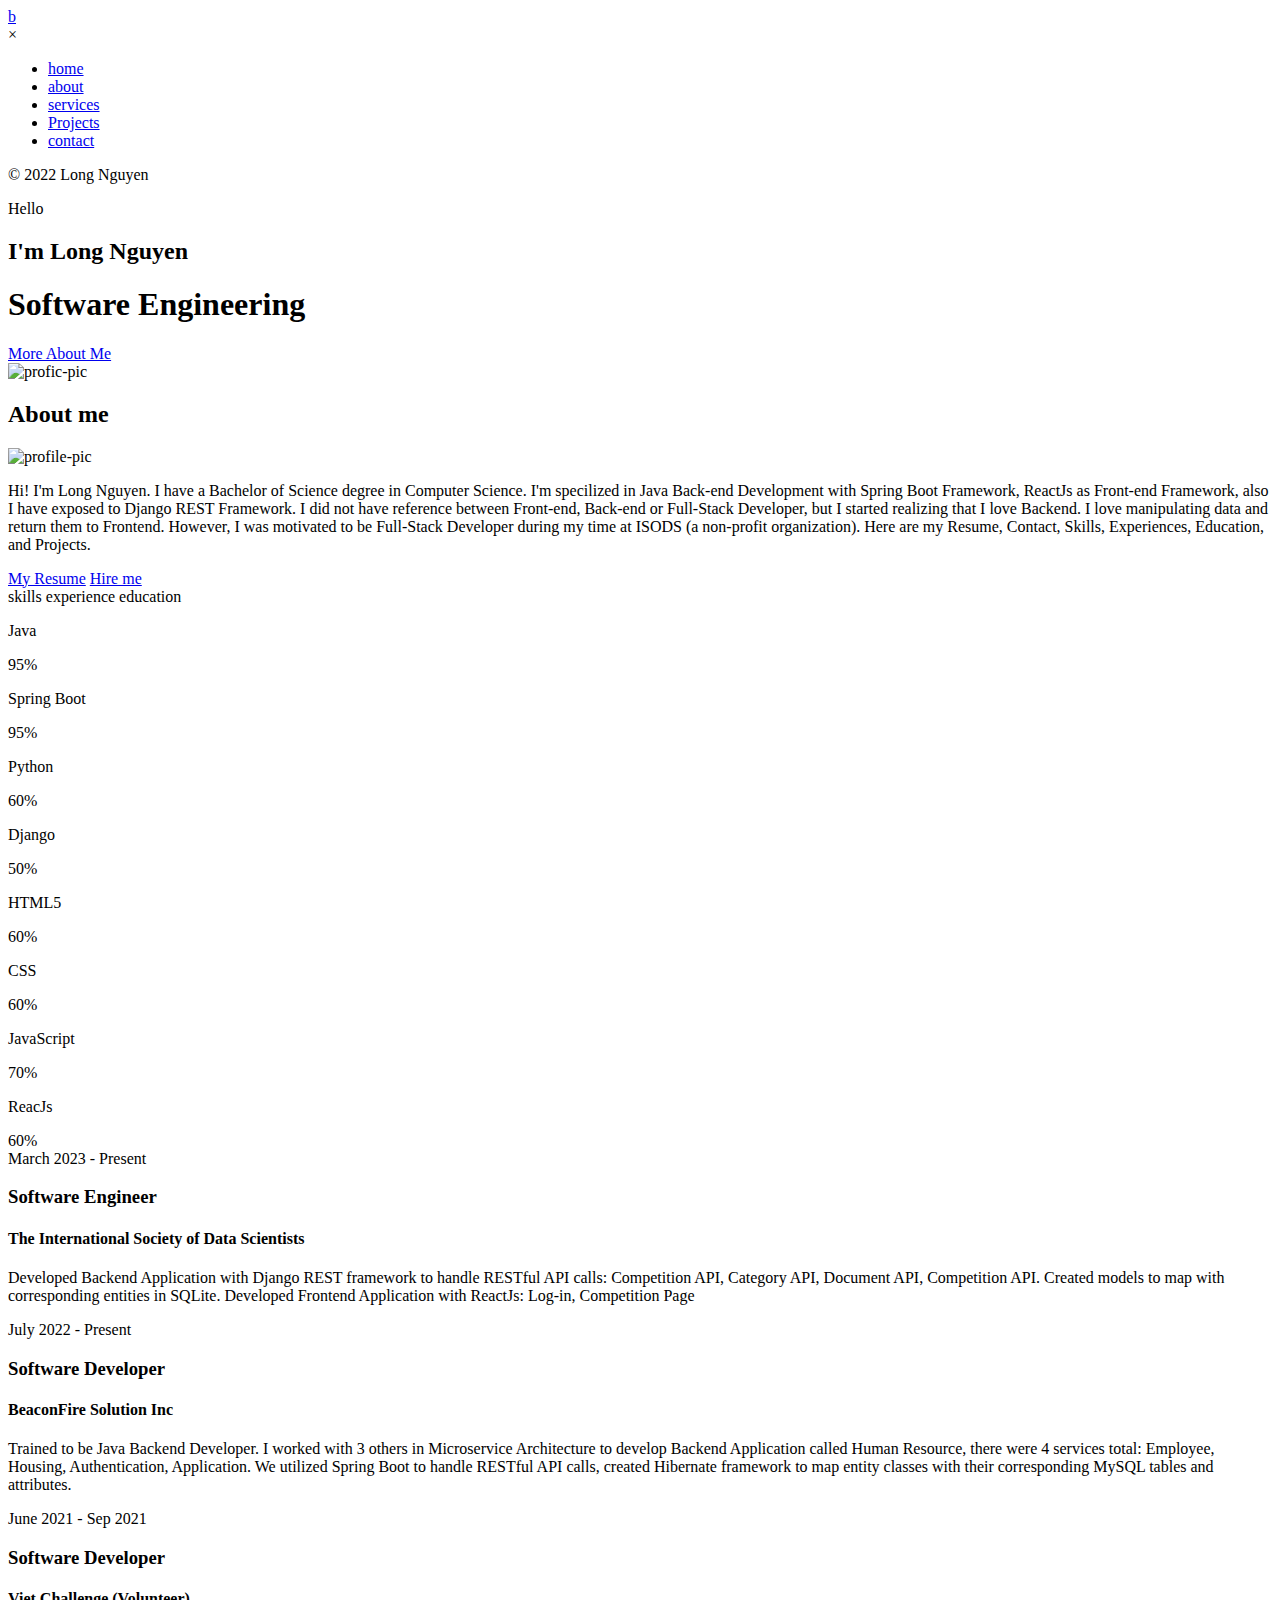
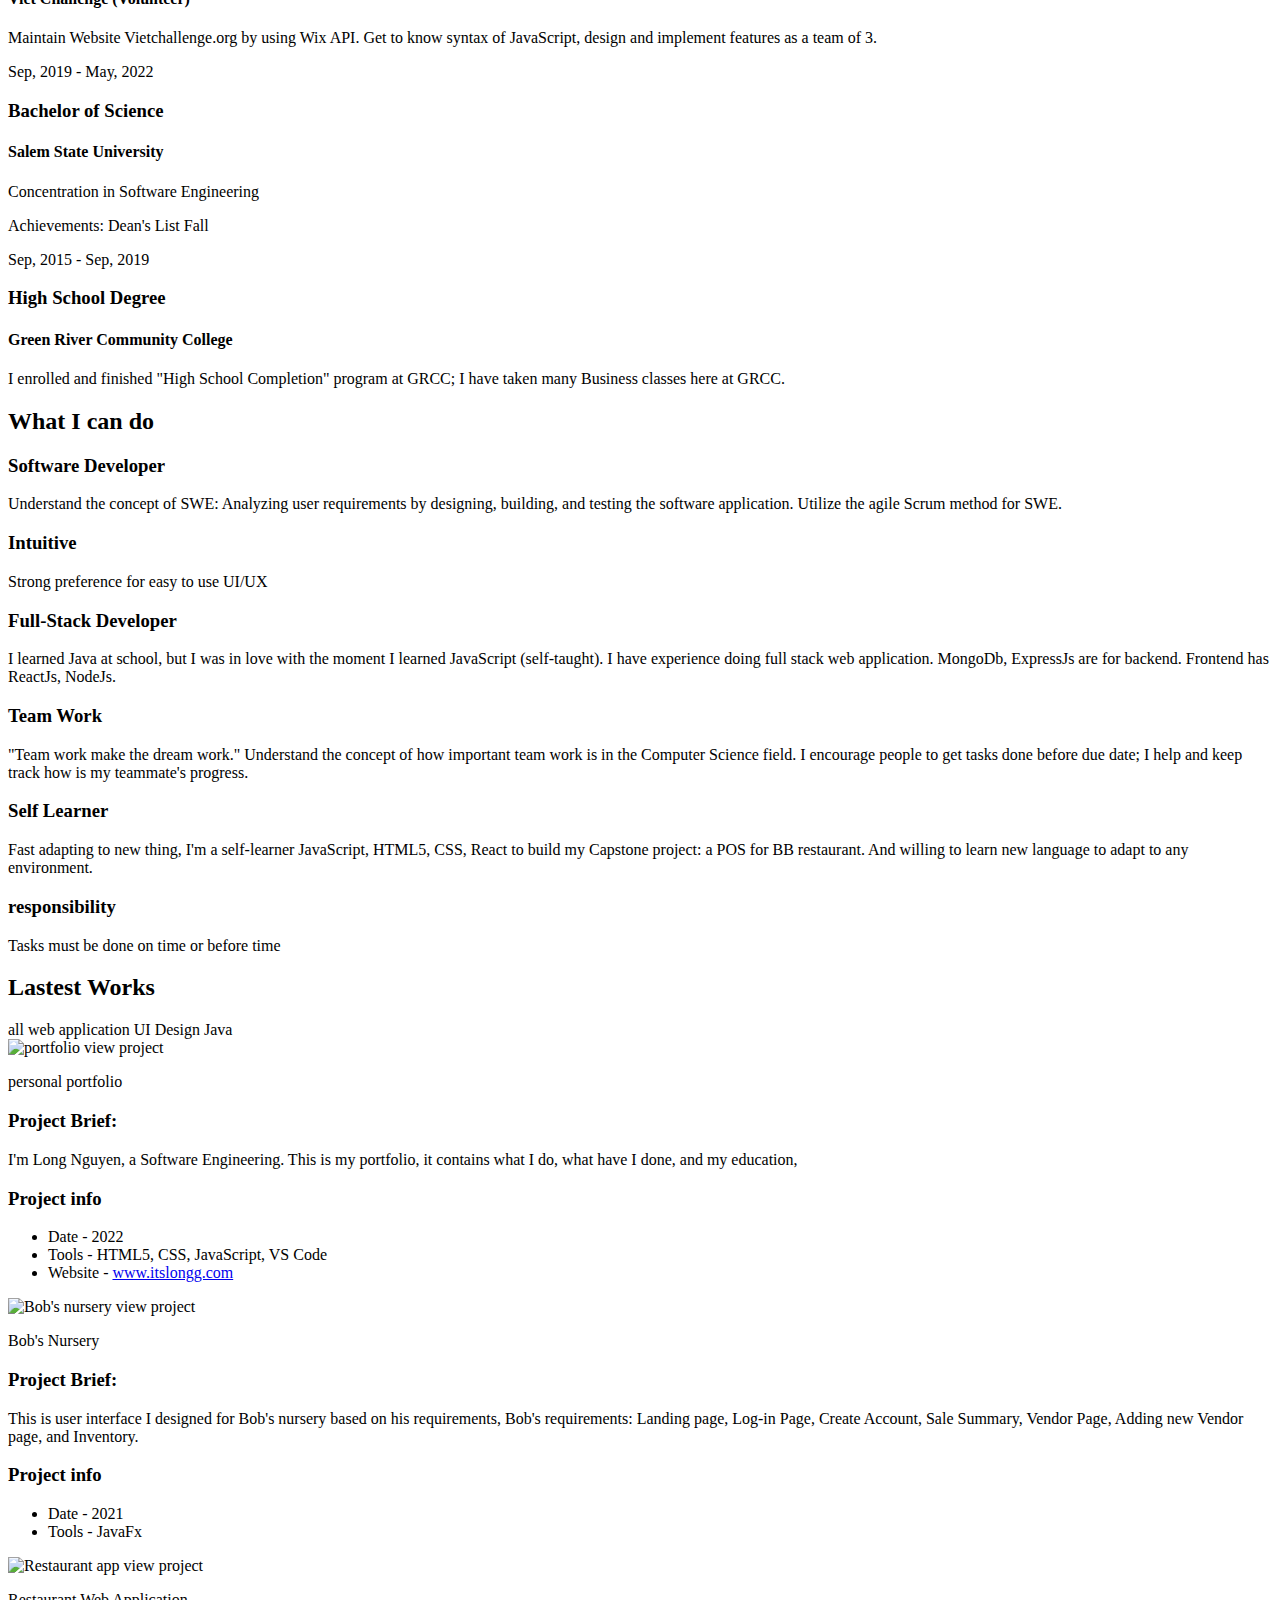
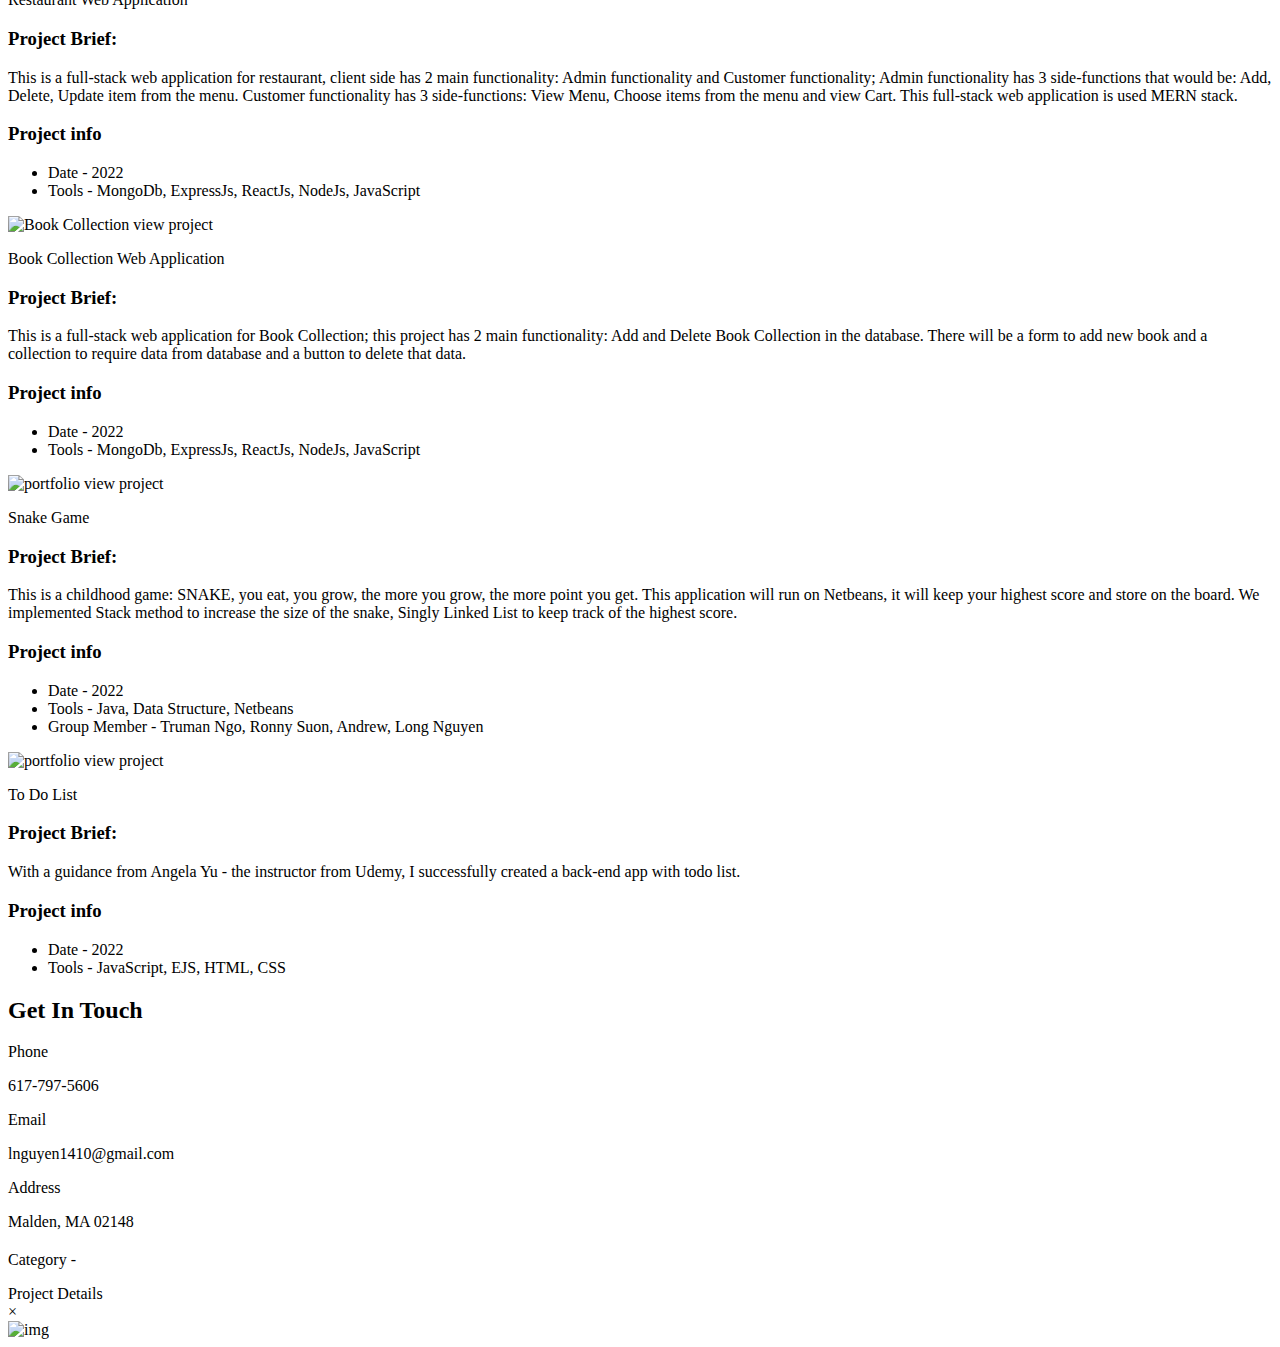
==== index.html @ 63c37766 "add resume" ====
<!DOCTYPE html>
<html>

<head>
    <meta charset="utf-8">
    <title>Long Nguyen Portfolio</title>
    <meta name="viewport" content="width=device-width, initial-scale=1.0">
    <!-- css link-->
    <link href="portfolio.css" rel="stylesheet" type="text/css">
    <link href="color-1.css" rel="stylesheet" type="text/css">
    <link href="responsive.css" rel="stylesheet" type="text/css">
    <!--font -->
    <link href="/all.css" rel="stylesheet" type="text/css">
</head>

<body>

    <!-- preloader  -->
    <div class="preloader">
        <div class="box">
            <div></div><div></div><div></div>
        </div>
    </div>
    <!-- preloader end -->
    <!-- header -->

    <header class="header">
        <div class="container">
            <div class="row justify-content-between">
                <div class="logo">
                    <a href="index.html">b</a>
                </div>
                <div class="ham-btn outer-shadow hover-in-shadow">
                    <span>

                    </span>
                </div>
            </div>

        </div>
    </header>
    <!-- header end-->

    <!-- Nav Menu -->
    <nav class="nav-menu">
        <div class="close-nav-menu outer-shadow hover-in-shadow">&times;</div>
        <div class="nav-menu-inner">
            <ul>
                <li><a href="#home" class="link-item inner-shadow active">home</a></li>
                <li><a href="#about" class="link-item outer-shadow hover-in-shadow">about</a></li>
                <li><a href="#service" class="link-item outer-shadow hover-in-shadow">services</a></li>
                <li><a href="#portfolio" class="link-item outer-shadow hover-in-shadow">Projects</a></li>
                <li><a href="#contact" class="link-item outer-shadow hover-in-shadow">contact</a></li>
            </ul>
        </div>
        <!-- Copyright Text -->
        <p class="copyright-text">&copy; 2022 Long Nguyen</p>
    </nav>
    <div class="fade-out-effect">
    </div>
    <!-- Nav Menu  end-->


    <!-- home section-->
    <section class="home-section section active" id="home">
        <!-- effect wrap -->
        <div class="effect-wrap">
            <div class="effect effect-1">
            </div>
            <div class="effect effect-2">
                <div></div>
                <div></div>
                <div></div>
                <div></div>
                <div></div>
                <div></div>
                <div></div>
                <div></div>
                <div></div>
                <div></div>
                <div></div>
                <div></div>
                <div></div>
                <div></div>
                <div></div>
                <div></div>
                <div></div>
                <div></div>
                <div></div>
                <div></div>
                <div></div>
                <div></div>
                <div></div>
                <div></div>
                <div></div>
                <div></div>
                <div></div>
                <div></div>
            </div>

            <div class="effect effect-3"></div>
            <div class="effect effect-4"></div>
            <div class="effect effect-5">
                <div></div>
                <div></div>
                <div></div>
                <div></div>
                <div></div>
                <div></div>
                <div></div>
                <div></div>
                <div></div>
                <div></div>
            </div>
        </div>
        <!-- effect wrap end-->
        <div class="container">
            <div class="row full-screen align-items-center">
                <div class="home-text">
                    <p>Hello</p>
                    <h2>I'm Long Nguyen</h2>
                    <h1>Software Engineering</h1>
                    <a href="#about" class="link-item btn-1 outer-shadow hover-in-shadow">More About Me</a>
                </div>

                <div class="home-img">
                    <div class="img-box inner-shadow">
                        <img class="outer-shadow" src="/profile.jpg" alt="profic-pic">
                    </div>
                </div>
            </div>
        </div>
    </section>
    <!-- home section end-->

    <!-- About section -->
    <section class="about-section section" id="about">
        <div class="container">
            <div class="row">
                <div class="section-title">
                    <h2 data-heading="main info">About me</h2>
                </div>
            </div>
            <div class="row">
                <div class="about-img">
                    <div class="img-box inner-shadow">
                        <img src="profile-pic.jpg" class="outer-shadow" alt="profile-pic">
                    </div>
                    <!-- Social links -->
                    <div class="social-links">
                        <a href="https://www.linkedin.com/in/long-nguyen-7a070b1ba/" class="outer-shadow hover-in-shadow" target="blank"><i class="fab fa-linkedin"></i></a>
                        <a href="https://github.com/billnguyen1410" class="outer-shadow hover-in-shadow" target="blank"><i class="fab fa-github"></i></a>
                        <a href="https://www.facebook.com/billnguyen1410" class="outer-shadow hover-in-shadow" target="blank"><i class="fab fa-facebook"></i></a>
                    </div>
                </div>
                <div class="about-info">
                    <p><span>Hi! I'm Long Nguyen.</span> I have a Bachelor of Science degree in Computer Science.
                        I'm specilized in Java Back-end Development with Spring Boot Framework, ReactJs as Front-end Framework, 
                        also I have exposed to Django REST Framework.
                        I did not have reference between Front-end, Back-end or Full-Stack Developer, but I started realizing that I love Backend.
                        I love manipulating data and return them to Frontend. However, I was motivated to be Full-Stack Developer during my time at 
                        ISODS (a non-profit organization). Here are my Resume, Contact, Skills, Experiences, Education, and Projects.
                    </p>
                    <a href="Resume-Long-Nguyen.docx" class="btn-1 outer-shadow hover-in-shadow" target="blank">My Resume</a>
                    <a href="#contact" class="link-item btn-1 outer-shadow hover-in-shadow">Hire me</a>
                </div>
            </div>
            <!-- About tabs -->
            <div class="row">
                <div class="about-tabs">
                    <span class="tab-item outer-shadow active" data-target=".skills"> skills</span>
                    <span class="tab-item" data-target=".experience"> experience</span>
                    <span class="tab-item" data-target=".education"> education</span>
                </div>
            </div>
            <!-- About tabs end-->
            <!-- Skill tabs -->
            <div class="row">
                <div class="skills tab-content active">
                    <div class="row">
                        <!-- Java Skill -->
                        <div class="skill-item">
                            <p>Java</p>
                            <div class="progress inner-shadow">
                                <div class="progress-bar" style="width: calc(95% - 14px)">
                                    <span>95%</span>
                                </div>
                            </div>
                        </div>
                        <!-- Java skill end-->
                        <!-- Spring Boot Skill -->
                        <div class="skill-item">
                            <p>Spring Boot</p>
                            <div class="progress inner-shadow">
                                <div class="progress-bar" style="width: calc(95% - 14px)">
                                    <span>95%</span>
                                </div>
                            </div>
                        </div>
                        <!-- Spring Boot skill end-->

                        <!-- Python Skill -->
                        <div class="skill-item">
                            <p>Python</p>
                            <div class="progress inner-shadow">
                                <div class="progress-bar" style="width: calc(60% - 14px)">
                                    <span>60%</span>
                                </div>
                            </div>
                        </div>
                        <!-- Python skill end-->
                        <!-- Django Skill -->
                        <div class="skill-item">
                            <p>Django</p>
                            <div class="progress inner-shadow">
                                <div class="progress-bar" style="width: calc(50% - 14px)">
                                    <span>50%</span>
                                </div>
                            </div>
                        </div>
                        <!-- Django skill end-->

                        <!-- HTML Skill -->
                        <div class="skill-item">
                            <p>HTML5</p>
                            <div class="progress inner-shadow">
                                <div class="progress-bar" style="width: calc(60% - 14px)">
                                    <span>60%</span>
                                </div>
                            </div>
                        </div>
                        <!-- HTML Skill end -->
                        <!-- CSS Skill -->
                        <div class="skill-item">
                            <p>CSS</p>
                            <div class="progress inner-shadow">
                                <div class="progress-bar" style="width: calc(60% - 14px)">
                                    <span>60%</span>
                                </div>
                            </div>
                        </div>
                        <!-- CSS Skill end-->
                        <!-- JavaScript Skill -->
                        <div class="skill-item">
                            <p>JavaScript</p>
                            <div class="progress inner-shadow">
                                <div class="progress-bar" style="width: calc(70% - 14px)">
                                    <span>70%</span>
                                </div>
                            </div>
                        </div>
                        <!-- JavaScript skill end-->

                        <!-- ReactJs Skill -->
                        <div class="skill-item">
                            <p>ReacJs</p>
                            <div class="progress inner-shadow">
                                <div class="progress-bar" style="width: calc(60% - 14px)">
                                    <span>60%</span>
                                </div>
                            </div>
                        </div>
                        <!-- ReactJs skill end-->
                        
                    </div>
                </div>
            </div>
            <!-- Skill tabs end-->
            <!-- Experience start -->
            <div class="row">
                <div class="experience tab-content">
                    <div class="row">
                        <div class="timeline">
                            <div class="row">
                                <!-- timeline item start -->
                                <div class="timeline-item">
                                    <div class="timeline-item-inner outer-shadow">
                                        <i class="fas fa-briefcase icon"></i>
                                        <span>March 2023 - Present </span>
                                        <h3> Software Engineer </h3>
                                        <h4> The International Society of Data Scientists </h4>
                                        <p> Developed Backend Application with Django REST framework to handle RESTful API calls: Competition API, Category API, Document API, Competition API.
                                            Created models to map with corresponding entities in SQLite. Developed Frontend Application with ReactJs: Log-in, Competition Page
                                         </p>
                                    </div>
                                </div>
                                <!-- timeline item end -->
                                <!-- timeline item start -->
                                <div class="timeline-item">
                                    <div class="timeline-item-inner outer-shadow">
                                        <i class="fas fa-briefcase icon"></i>
                                        <span>July 2022 - Present </span>
                                        <h3> Software Developer </h3>
                                        <h4>BeaconFire Solution Inc</h4>
                                        <p> Trained to be Java Backend Developer. I worked with 3 others in Microservice Architecture 
                                            to develop Backend Application called Human Resource, there were 4 services total: Employee, Housing, Authentication, Application. 
                                            We utilized Spring Boot to handle RESTful API calls, 
                                            created Hibernate framework to map entity classes with their corresponding MySQL tables and attributes.
                                         </p>
                                    </div>
                                </div>
                                <!-- timeline item end -->
                                 <!-- timeline item start -->
                                 <div class="timeline-item">
                                    <div class="timeline-item-inner outer-shadow">
                                        <i class="fas fa-briefcase icon"></i>
                                        <span>June 2021 - Sep 2021</span>
                                        <h3> Software Developer </h3>
                                        <h4>Viet Challenge (Volunteer)</h4>
                                        <p>Maintain Website Vietchallenge.org by using Wix API. Get to know syntax of
                                            JavaScript, design and implement features as a team of 3. </p>
                                    </div>
                                </div>
                                <!-- timeline item end -->
                            </div>
                        </div>
                    </div>
                </div>
            </div>

            
            <!-- Education start -->
            <div class="row">
                <div class="education tab-content">
                    <div class="row">
                        <div class="timeline">
                            <div class="row">
                                <!-- timeline item start -->
                                <div class="timeline-item">
                                    <div class="timeline-item-inner outer-shadow">
                                        <i class="fas fa-graduation-cap icon"></i>
                                        <span>Sep, 2019 - May, 2022</span>
                                        <h3> Bachelor of Science </h3>
                                        <h4>Salem State University</h4>
                                        <p>Concentration in Software Engineering</p>
                                        <p>Achievements: Dean's List Fall</p>
                                    </div>
                                </div>
                                <!-- timeline item end -->
                                <!-- timeline item start -->
                                <div class="timeline-item">
                                    <div class="timeline-item-inner outer-shadow">
                                        <i class="fas fa-graduation-cap icon"></i>
                                        <span>Sep, 2015 - Sep, 2019</span>
                                        <h3> High School Degree</h3>
                                        <h4>Green River Community College</h4>
                                        <p>I enrolled and finished "High School Completion" program at GRCC; I have taken
                                            many Business classes here at GRCC.</p>
                                    </div>
                                </div>
                                <!-- timeline item end -->
                            </div>
                        </div>
                    </div>
                </div>
            </div>
            <!-- Education end -->
        </div>
    </section>
    <!-- About section end -->

    <!-- Service section -->
    <section class="service-section section" id="service">
        <div class="container">
            <div class="row">
                <div class="section-title">
                    <h2 data-heading="services"> What I can do</h2>
                </div>
            </div>
            <div class="row">
                <!-- service item start -->
                <div class="service-item">
                    <div class="service-item-inner outer-shadow">
                        <div class="icon inner-shadow">
                            <i class="fas fa-bug"></i>
                        </div>
                        <h3>Software Developer</h3>
                        <p> Understand the concept of SWE: Analyzing user requirements by designing, building,
                            and testing the software application. Utilize the agile Scrum method for SWE.
                        </p>
                    </div>
                </div>
                <!-- service item end -->
                <!-- service item start -->
                <div class="service-item">
                    <div class="service-item-inner outer-shadow">
                        <div class="icon inner-shadow">
                            <i class="fas fa-lightbulb"></i>
                        </div>
                        <h3>Intuitive</h3>
                        <p> Strong preference for easy to use UI/UX
                        </p>
                    </div>
                </div>
                <!-- service item end -->
                <!-- service item start -->
                <div class="service-item">
                    <div class="service-item-inner outer-shadow">
                        <div class="icon inner-shadow">
                            <i class="fas fa-laptop-code"></i>
                        </div>
                        <h3>Full-Stack Developer</h3>
                        <p>I learned Java at school, but I was in love with the moment I learned JavaScript (self-taught).
                            I have experience doing full stack web application. MongoDb, ExpressJs are for backend.
                            Frontend has ReactJs, NodeJs.
                        </p>
                    </div>
                </div>
                <!-- service item end -->
                <!-- service item start -->
                <div class="service-item">
                    <div class="service-item-inner outer-shadow">
                        <div class="icon inner-shadow">
                            <i class="fas fa-handshake"></i>
                        </div>
                        <h3>Team Work</h3>
                        <p>"Team work make the dream work." Understand the concept of how important team work is in the
                            Computer Science field.
                            I encourage people to get tasks done before due date; I help and keep track how is my
                            teammate's progress.
                        </p>
                    </div>
                </div>
                <!-- service item end -->
                <!-- service item start -->
                <div class="service-item">
                    <div class="service-item-inner outer-shadow">
                        <div class="icon inner-shadow">
                            <i class="fas fa-trophy"></i>
                        </div>
                        <h3>Self Learner</h3>
                        <p>Fast adapting to new thing, I'm a self-learner JavaScript, HTML5, CSS, React
                            to build my Capstone project: a POS for BB restaurant. And willing to learn new language to
                            adapt to any environment.
                        </p>
                    </div>
                </div>
                <!-- service item end -->
                <!-- service item start -->
                <div class="service-item">
                    <div class="service-item-inner outer-shadow">
                        <div class="icon inner-shadow">
                            <i class="fas fa-bullhorn"></i>
                        </div>
                        <h3>responsibility</h3>
                        <p>Tasks must be done on time or before time 
                        </p>
                    </div>
                </div>
                <!-- service item end -->
            </div>
        </div>
    </section>
    <!-- Service section end-->

    <!-- portfolio section -->
    <section class="portfolio-section section " id="portfolio">
        <div class="container">
            <div class="row">
                <div class="section-title">
                    <h2 data-heading="project">Lastest Works</h2>
                </div>
            </div>
            <!-- portfolio filter -->
            <div class="row">
                <div class="portfolio-filter">
                    <span class="filter-item outer-shadow active" data-target="all">all</span>
                    <span class="filter-item" data-target="web-application">web application</span>
                    <span class="filter-item" data-target="ui-design">UI Design</span>
                    <span class="filter-item" data-target="java">Java</span>
                    <!-- <span class="filter-item" data-target="e-commerce">e commerce</span> -->
                </div>
            </div>
            <!-- portfolio filter  end -->
            <!-- portfolio items -->
            <div class="row portfolio-items">
                <!-- portfolio item  -->
                <div class="portfolio-item" data-category="web-application" data-category ="all">
                    <div class="portfolio-item-inner outer-shadow">
                        <div class="portfolio-item-img">
                            <img src="/screenshots/Project1/sc1.png" alt="portfolio"
                                data-screenshots="/screenshots/Project1/sc1.png,
                                /screenshots/Project1/sc2.png,
                                /screenshots/Project1/sc3.png,
                                /screenshots/Project1/sc4.png,
                                /screenshots/Project1/sc5.png">
                            <!-- view porject btn -->
                            <span class="view-project"> view project </span>
                        </div>
                        <p class="portfolio-item-title">personal portfolio</p>
                        <!-- portfolio item details -->
                        <div class="portfolio-item-details">
                            <div class="row">
                                <div class="description">
                                    <h3>Project Brief:</h3>
                                    <p>I'm Long Nguyen, a Software Engineering. This is my portfolio, it contains what I
                                        do, what have I done, and my education,</p>
                                </div>
                                <div class="info">
                                    <h3>Project info</h3>
                                    <ul>
                                        <li>Date - <span> 2022 </span></li>
                                        <li> Tools - <span> HTML5, CSS, JavaScript, VS Code </span></li>
                                        <li>Website - <span> <a href="#">www.itslongg.com</a> </span></li>
                                    </ul>
                                </div>
                            </div>
                        </div>
                        <!-- portfolio item details end -->
                    </div>
                </div>
                <!-- portfolio item end -->
                <!-- portfolio item  -->
                <div class="portfolio-item" data-category="ui-design">
                    <div class="portfolio-item-inner outer-shadow">
                        <div class="portfolio-item-img">
                            <img src="/screenshots/project-2/b1.PNG" alt="Bob's nursery" data-screenshots="/screenshots/project-2/b1.PNG,
                                /screenshots/project-2/b2.PNG,
                                /screenshots/project-2/b3.PNG,
                                /screenshots/project-2/b4.PNG,
                                /screenshots/project-2/b5.PNG,
                                /screenshots/project-2/b6.PNG,
                                /screenshots/project-2/b7.PNG">
                            <!-- view porject btn -->
                            <span class="view-project"> view project </span>
                        </div>
                        <p class="portfolio-item-title">Bob's Nursery</p>
                        <!-- portfolio item details -->
                        <div class="portfolio-item-details">
                            <div class="row">
                                <div class="description">
                                    <h3>Project Brief:</h3>
                                    <p>This is user interface I designed for Bob's nursery based on his requirements,
                                        Bob's requirements:
                                        Landing page, Log-in Page, Create Account, Sale Summary, Vendor Page, Adding new
                                        Vendor page, and Inventory.
                                    </p>
                                </div>
                                <div class="info">
                                    <h3>Project info</h3>
                                    <ul>
                                        <li>Date - <span> 2021 </span></li>
                                        <li> Tools - <span> JavaFx </span></li>
                                    </ul>
                                </div>
                            </div>
                        </div>
                        <!-- portfolio item details end -->
                    </div>
                </div>
                <!-- portfolio item end -->
                <!-- portfolio item  -->
                <div class="portfolio-item" data-category="web-application">
                    <div class="portfolio-item-inner outer-shadow">
                        <div class="portfolio-item-img">
                            <img src="/screenshots/Project5/Capstone1.png" alt="Restaurant app" data-screenshots="/screenshots/Project5/Capstone1.png,
                            /screenshots/Project5/Capstone2.png,
                            /screenshots/Project5/Capstone3.png,
                            /screenshots/Project5/Capstone4.png,
                            /screenshots/Project5/Capstone5.png,
                            /screenshots/Project5/Capstone6.png">
                            <!-- view porject btn -->
                            <span class="view-project"> view project </span>
                        </div>
                        <p class="portfolio-item-title">Restaurant Web Application</p>
                        <!-- portfolio item details -->
                        <div class="portfolio-item-details">
                            <div class="row">
                                <div class="description">
                                    <h3>Project Brief:</h3>
                                    <p>This is a full-stack web application for restaurant, client side has 2 main functionality: Admin functionality
                                        and Customer functionality; Admin functionality has 3 side-functions that would be: Add, Delete, Update item from the menu.
                                        Customer functionality has 3 side-functions: View Menu, Choose items from the menu and view Cart. This full-stack web application is used MERN stack.

                                    </p>
                                </div>
                                <div class="info">
                                    <h3>Project info</h3>
                                    <ul>
                                        <li>Date - <span> 2022 </span></li>
                                        <li> Tools - <span> MongoDb, ExpressJs, ReactJs, NodeJs, JavaScript </span></li>
                                    </ul>
                                </div>
                            </div>
                        </div>
                        <!-- portfolio item details end -->
                    </div>
                </div>
                <!-- portfolio item  -->
                <div class="portfolio-item" data-category="web-application">
                    <div class="portfolio-item-inner outer-shadow">
                        <div class="portfolio-item-img">
                            <img src="/screenshots/Project6/Project1.png" alt="Book Collection" data-screenshots="/screenshots/Project6/Project1.png,
                            /screenshots/Project6/Project2.png">
                            <!-- view porject btn -->
                            <span class="view-project"> view project </span>
                        </div>
                        <p class="portfolio-item-title">Book Collection Web Application</p>
                        <!-- portfolio item details -->
                        <div class="portfolio-item-details">
                            <div class="row">
                                <div class="description">
                                    <h3>Project Brief:</h3>
                                    <p>This is a full-stack web application for Book Collection; this project has 2 main functionality:
                                        Add and Delete Book Collection in the database. There will be a form to add new book and a collection 
                                        to require data from database and a button to delete that data.
                                    </p>
                                </div>
                                <div class="info">
                                    <h3>Project info</h3>
                                    <ul>
                                        <li>Date - <span> 2022 </span></li>
                                        <li> Tools - <span> MongoDb, ExpressJs, ReactJs, NodeJs, JavaScript </span></li>
                                    </ul>
                                </div>
                            </div>
                        </div>
                        <!-- portfolio item details end -->
                    </div>
                </div>
                <!-- portfolio item  -->
                <div class="portfolio-item" data-category="java">
                    <div class="portfolio-item-inner outer-shadow">
                        <div class="portfolio-item-img">
                            <img src="/screenshots/Project3/snakegame.png" alt="portfolio" data-screenshots="/screenshots/Project3/snakegame.png">
                            <!-- view porject btn -->
                            <span class="view-project"> view project </span>
                        </div>
                        <p class="portfolio-item-title">Snake Game</p>
                        <!-- portfolio item details -->
                        <div class="portfolio-item-details">
                            <div class="row">
                                <div class="description">
                                    <h3>Project Brief:</h3>
                                    <p>This is a childhood game: SNAKE, you eat, you grow, the more you grow, the more
                                        point you get.
                                        This application will run on Netbeans, it will keep your highest score and store
                                        on the board.
                                        We implemented Stack method to increase the size of the snake, Singly Linked
                                        List to keep track of
                                        the highest score.
                                    </p>
                                </div>
                                <div class="info">
                                    <h3>Project info</h3>
                                    <ul>
                                        <li>Date - <span> 2022 </span></li>
                                        <li> Tools - <span> Java, Data Structure, Netbeans </span></li>
                                        <li>Group Member - <span> Truman Ngo, Ronny Suon, Andrew, Long Nguyen </span>
                                        </li>
                                    </ul>
                                </div>
                            </div>
                        </div>
                    </div>
                </div>
                        <!-- portfolio item details end -->
                        <!-- portfolio item  -->
                <div class="portfolio-item" data-category="web-application">
                    <div class="portfolio-item-inner outer-shadow">
                        <div class="portfolio-item-img">
                            <img src="/screenshots/Project4/TODOLIST.png" alt="portfolio" data-screenshots="/screenshots/Project4/TODOLIST(2).png,
                            /screenshots/Project4/TODOLIST(3).png">
                            <!-- view porject btn -->
                            <span class="view-project"> view project </span>
                        </div>
                        <p class="portfolio-item-title">To Do List</p>
                        <!-- portfolio item details -->
                        <div class="portfolio-item-details">
                            <div class="row">
                                <div class="description">
                                    <h3>Project Brief:</h3>
                                    <p>With a guidance from Angela Yu - the instructor from Udemy, I successfully created a back-end app with todo list.
                                    </p>
                                </div>
                                <div class="info">
                                    <h3>Project info</h3>
                                    <ul>
                                        <li>Date - <span> 2022 </span></li>
                                        <li> Tools - <span> JavaScript, EJS, HTML, CSS  </span></li>
                                        </li>
                                    </ul>
                                </div>
                            </div>
                        </div>
                        <!-- portfolio item details end -->
                    </div>
                </div>
                <!-- portfolio item end -->

            </div>
            <!-- portfolio items end -->
        </div>
    </section>
    <!-- portfolio section end -->

    <!-- contact section -->
    <section class="contact-section section" id="contact">
        <div class="container">
            <div class="row">
                <div class="section-title">
                    <h2 data-heading="contact">Get In Touch</h2>
                </div>
            </div>
            <div class="row">
                <!-- contact item start -->
                <div class="contact-item">
                    <div class="contact-item-inner outer-shadow">
                        <i class="fas fa-phone"></i>
                        <span> Phone </span>
                        <p> 617-797-5606</p>
                    </div>
                </div>
                <!-- contact item end -->
                <!-- contact item start -->
                <div class="contact-item">
                    <div class="contact-item-inner outer-shadow">
                        <i class="fas fa-envelope"></i>
                        <span> Email </span>
                        <p> lnguyen1410@gmail.com </p>
                    </div>
                </div>
                <!-- contact item end -->
                <!-- contact item start -->
                <div class="contact-item">
                    <div class="contact-item-inner outer-shadow">
                        <i class="fas fa-map-marker-alt"></i>
                        <span> Address </span>
                        <p> Malden, MA 02148</p>
                    </div>
                </div>
                <!-- contact item end -->
            </div>
        </div>

    </section>
    <!-- contact section end -->


    <!-- portfolio popup -->
    <div class="pp portfolio-popup">
        <div class="pp-details">
            <div class="pp-details-inner">
                <div class="pp-title">
                    <h2></h2>
                    <p>Category - <span class="pp-project-category"></span></p>
                </div>
                <div class="pp-project-details">
                
                </div>
            </div>
        </div>

        <div class="separator"></div>
        <div class="pp-main">
            <div class="pp-main-inner">
                <div class="pp-project-details-btn outer-shadow hover-in-shadow"> Project Details <i
                        class="fas fa-plus"></i></div>
                <div class="pp-close outer-shadow hover-in-shadow">&times;</div>
                <img src="screenshots/Project1/sc1.png" alt="img" class="pp-img outer-shadow">
                <div class="pp-counter"></div>
            </div>
            <div class="pp-loader">
                <div></div>
            </div>
            <!-- pp navigation -->
            <div class="pp-prev"><i class="fas fa-play"></i></div>
            <div class="pp-next"><i class="fas fa-play"></i></div>
        </div>
    </div>
    <!-- portfolio popup end -->
    <!--Main JavaScript -->
    <script src="main.js"></script>
</body>

</html>
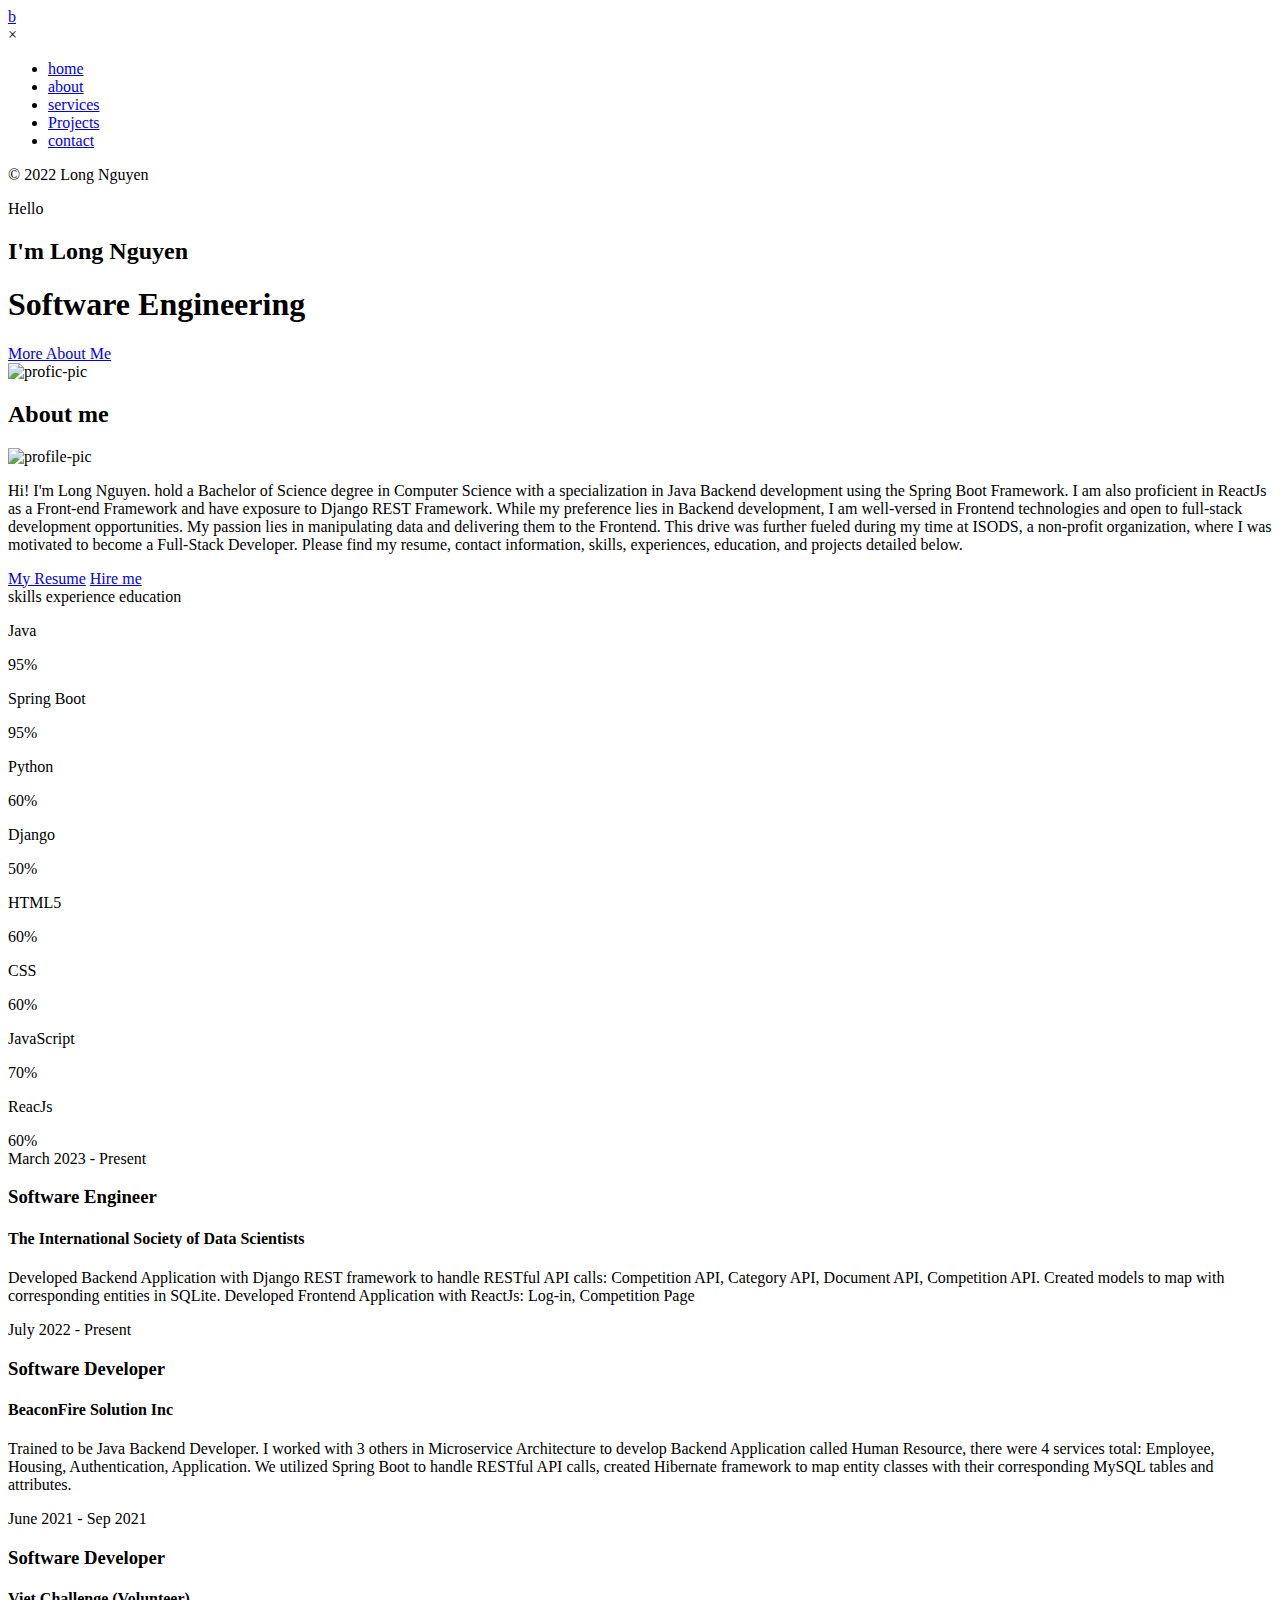
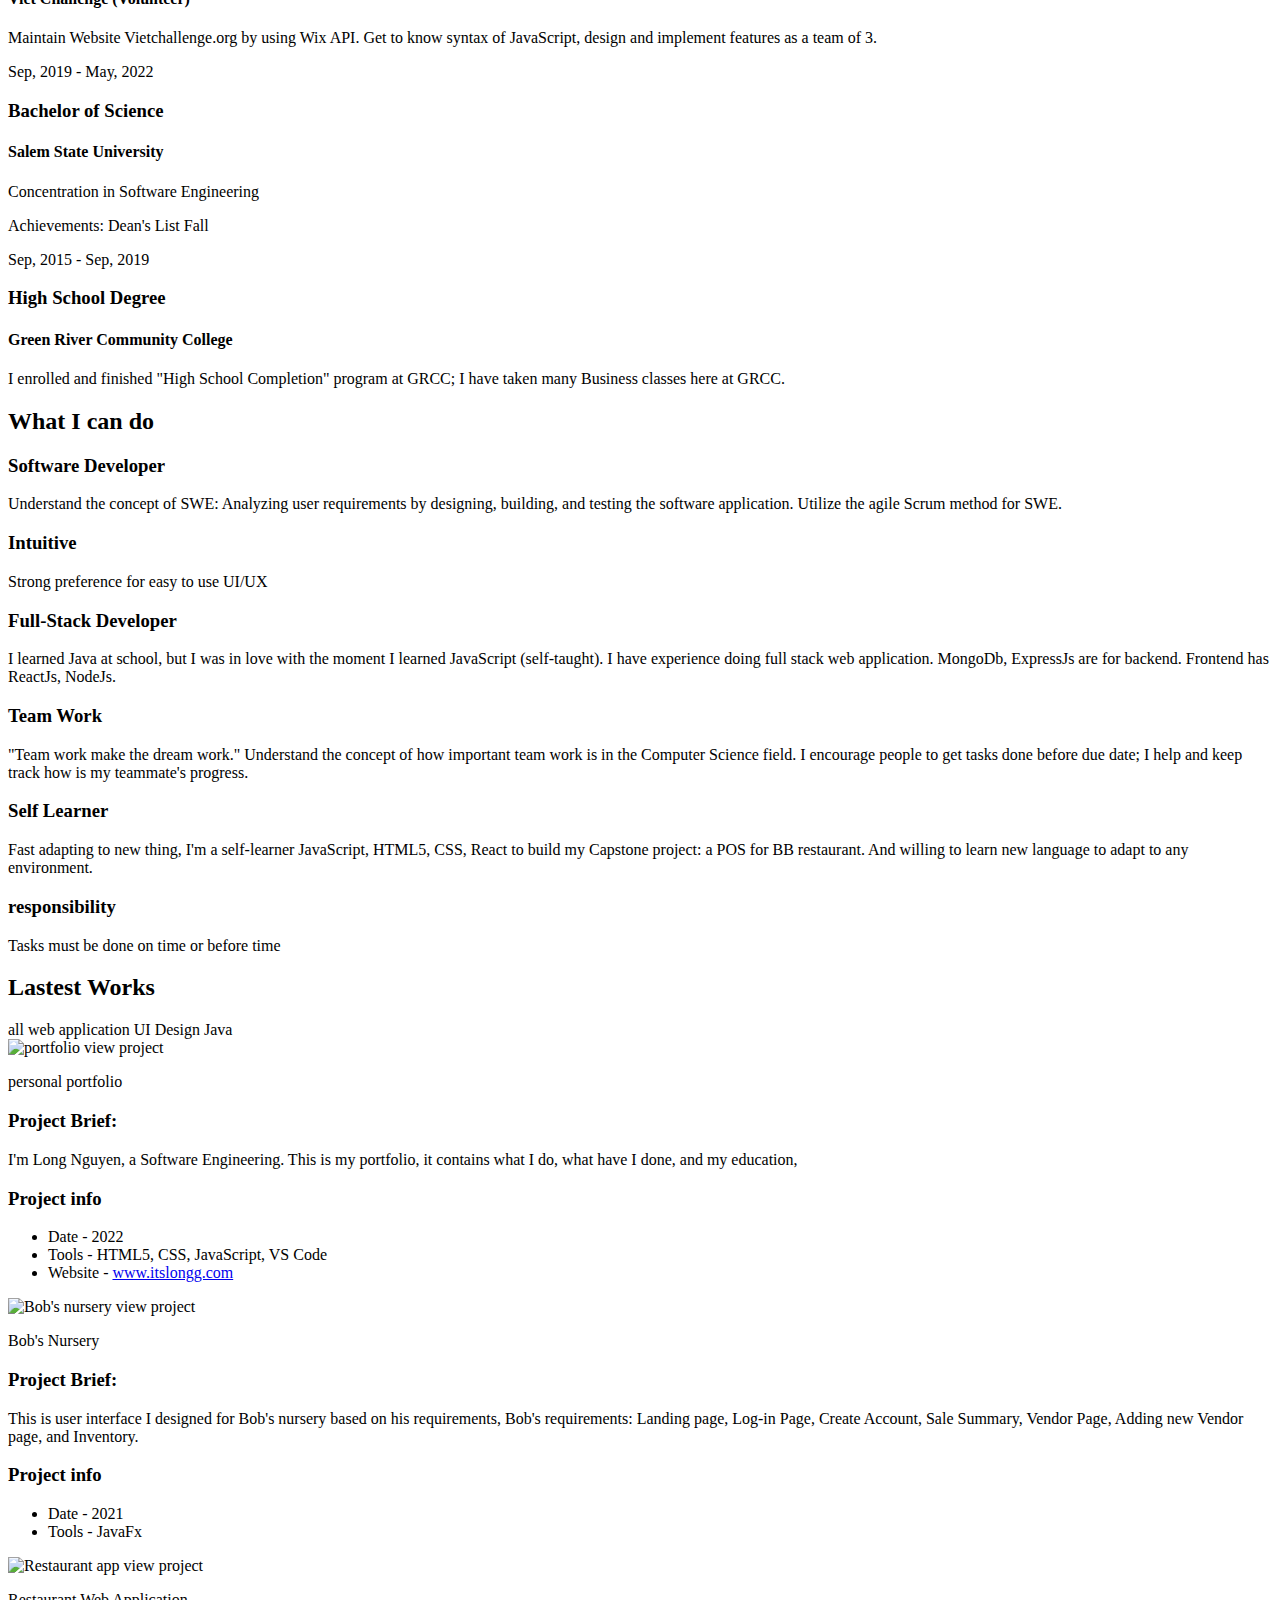
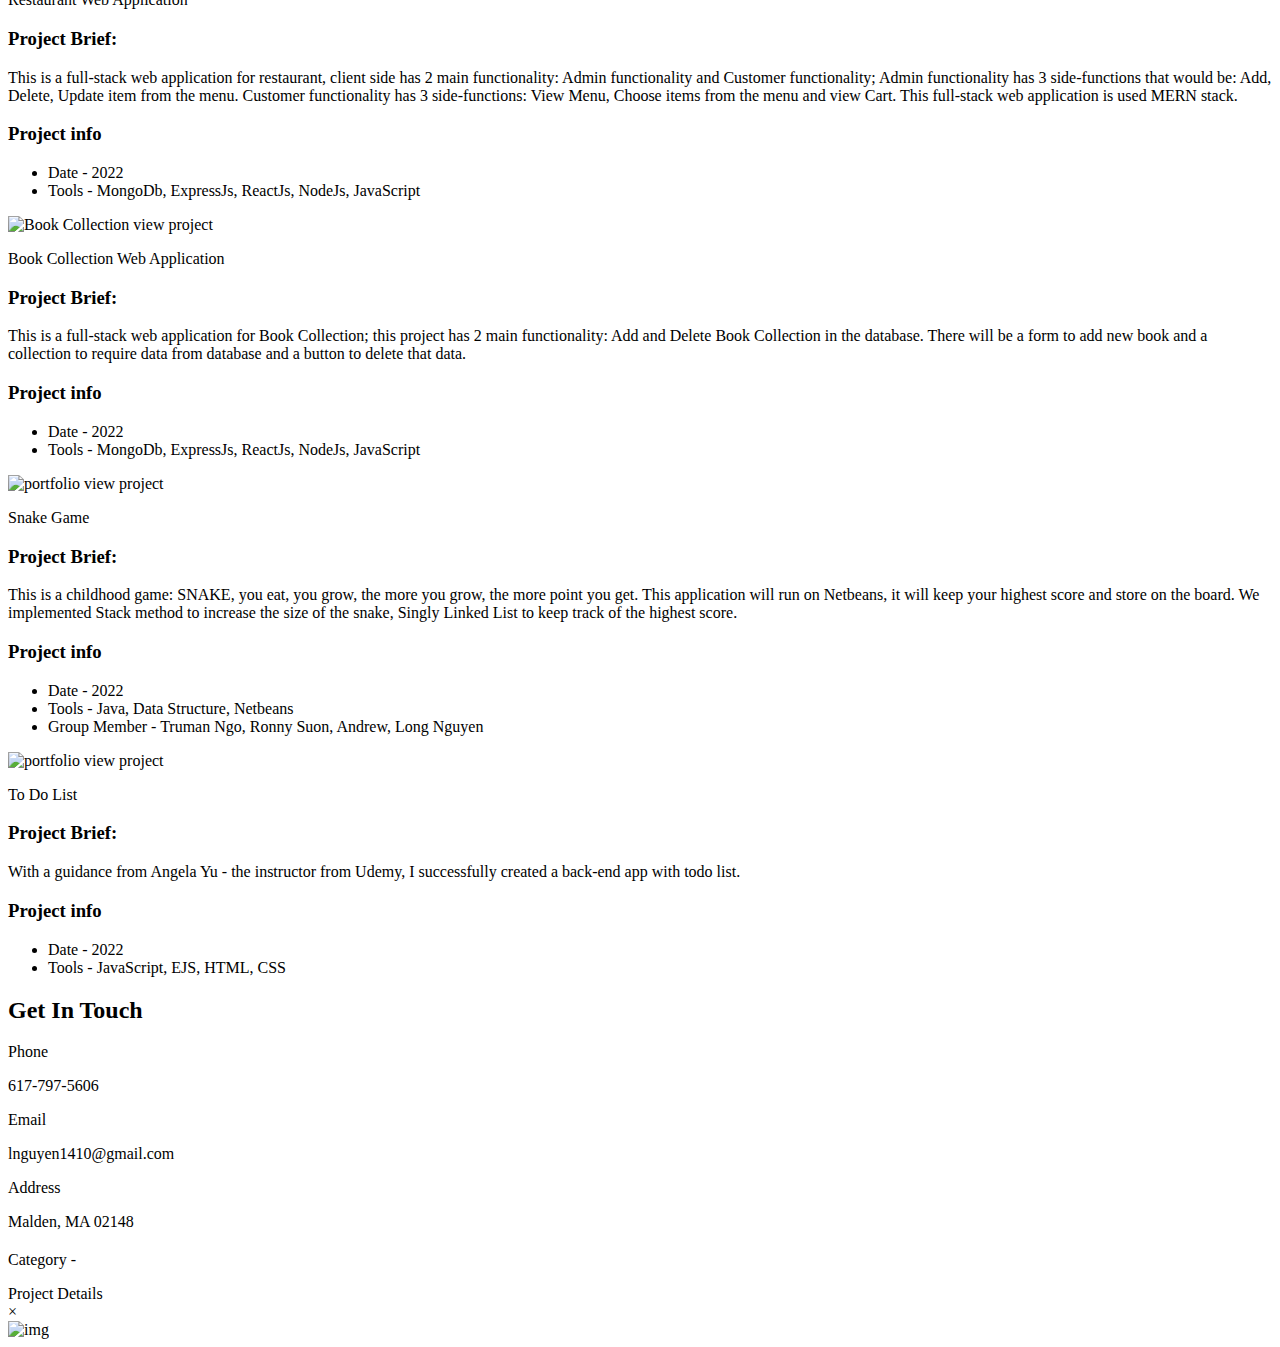
==== commit ea4db542: "Change portfolio summary" ====
--- a/index.html
+++ b/index.html
@@ -154,12 +154,9 @@
                     </div>
                 </div>
                 <div class="about-info">
-                    <p><span>Hi! I'm Long Nguyen.</span> I have a Bachelor of Science degree in Computer Science.
-                        I'm specilized in Java Back-end Development with Spring Boot Framework, ReactJs as Front-end Framework, 
-                        also I have exposed to Django REST Framework.
-                        I did not have reference between Front-end, Back-end or Full-Stack Developer, but I started realizing that I love Backend.
-                        I love manipulating data and return them to Frontend. However, I was motivated to be Full-Stack Developer during my time at 
-                        ISODS (a non-profit organization). Here are my Resume, Contact, Skills, Experiences, Education, and Projects.
+                    <p><span>Hi! I'm Long Nguyen.</span>  hold a Bachelor of Science degree in Computer Science with a specialization in Java Backend development using the Spring Boot Framework. I am also proficient in ReactJs as a Front-end Framework and have exposure to Django REST Framework. While my preference lies in Backend development, I am well-versed in Frontend technologies and open to full-stack development opportunities.
+
+                        My passion lies in manipulating data and delivering them to the Frontend. This drive was further fueled during my time at ISODS, a non-profit organization, where I was motivated to become a Full-Stack Developer. Please find my resume, contact information, skills, experiences, education, and projects detailed below.
                     </p>
                     <a href="Resume-Long-Nguyen.docx" class="btn-1 outer-shadow hover-in-shadow" target="blank">My Resume</a>
                     <a href="#contact" class="link-item btn-1 outer-shadow hover-in-shadow">Hire me</a>
